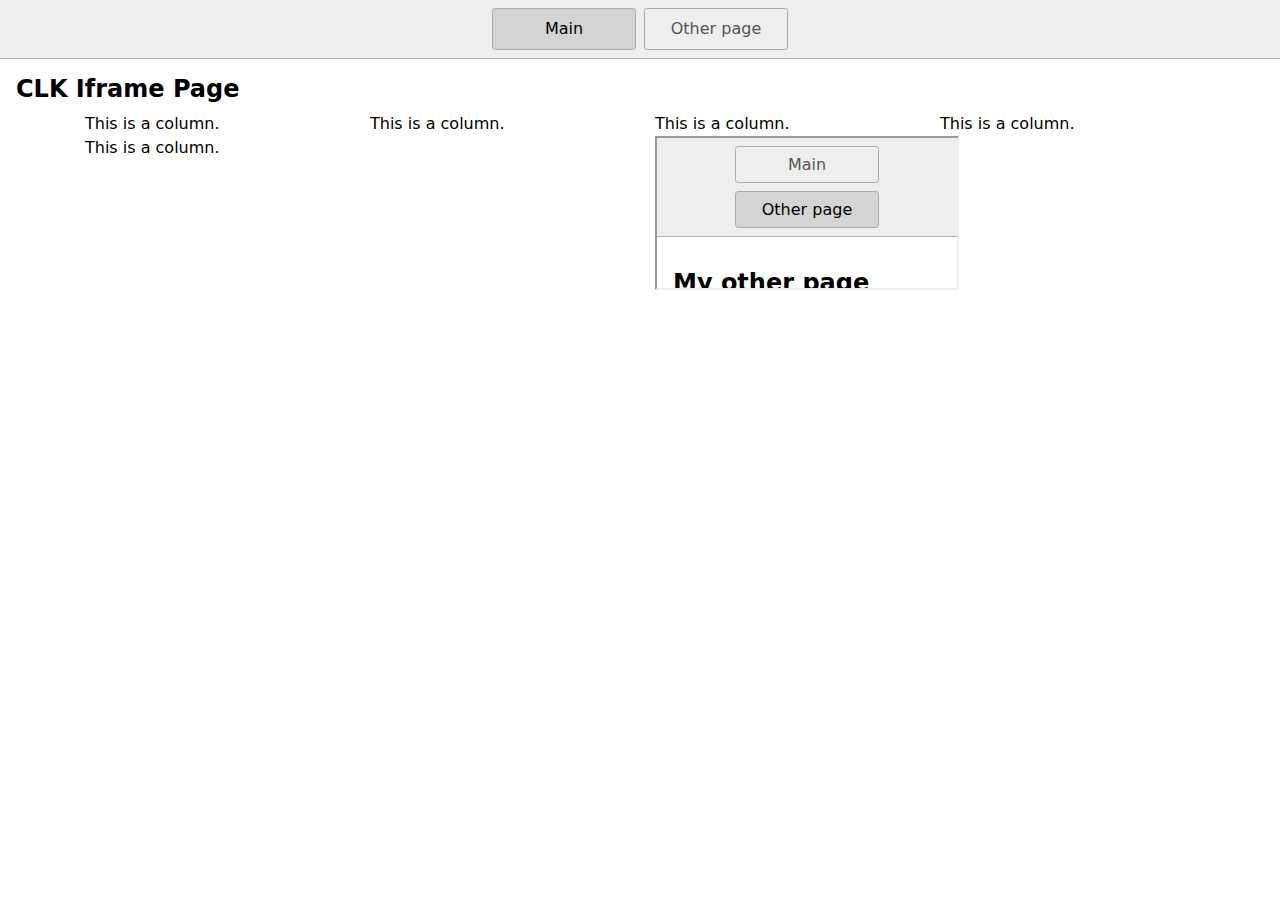
==== index.html @ f5307074 "3 files modified" ====
<!DOCTYPE html>
<html lang="en">
  <head>
    <title>Home</title>
    <meta charset="UTF-8" />
    <meta name="viewport" content="width=device-width" />
    <!--
      Need a visual blank slate?
      Remove all code in `styles.css`!
    -->
    <link
      rel="stylesheet"
      href="https://cdn.jsdelivr.net/npm/bootstrap@4.3.1/dist/css/bootstrap.min.css"
      integrity="sha384-ggOyR0iXCbMQv3Xipma34MD+dH/1fQ784/j6cY/iJTQUOhcWr7x9JvoRxT2MZw1T"
      crossorigin="anonymous"
    />
    <link rel="stylesheet" href="styles.css" />
    <script type="module" src="script.js"></script>
  </head>
  <body>
    <nav>
      <a href="/" aria-current="page">Main</a>
      <a href="/page2.html">Other page</a>
    </nav>
    <main>
      <h1>CLK Iframe Page</h1>
      <div class="container">
        <div class="row">
          <div class="col-sm-6 col-lg-3">
            <div class="panel panel-blue">This is a column.</div>
          </div>
          <div class="col-sm-6 col-lg-3">
            <div class="panel panel-purple">This is a column.</div>
          </div>
          <div class="col-sm-6 col-lg-3">
            <div class="panel panel-blue">This is a column.</div>
          </div>
          <div class="col-sm-6 col-lg-3">
            <div class="panel panel-purple">This is a column.</div>
          </div>
        </div>

        <div class="row">
          <div class="col-sm-6 col-lg-6">
            <div class="panel panel-blue">This is a column.</div>
          </div>
          <div class="col-sm-6 col-lg-6">
            <div class="panel panel-purple"></div>
            <iframe src="page2.html" />
          </div>
        </div>
      </div>
    </main>
  </body>
</html>
a
---- styles.css ----
* {
  box-sizing: border-box;
}

body {
  margin: 0;
  font-family: system-ui, sans-serif;
  color: black;
  background-color: white;
}

nav {
  display: flex;
  flex-wrap: wrap;
  align-items: center;
  justify-content: center;
  padding: 0.5rem;
  gap: 0.5rem;
  border-bottom: solid 1px #aaa;
  background-color: #eee;
}

nav a {
  display: inline-block;
  min-width: 9rem;
  padding: 0.5rem;
  border-radius: 0.2rem;
  border: solid 1px #aaa;
  text-align: center;
  text-decoration: none;
  color: #555;
}

nav a[aria-current='page'] {
  color: #000;
  background-color: #d4d4d4;
}

main {
  padding: 1rem;
}

h1 {
  font-weight: bold;
  font-size: 1.5rem;
}

.tall {
  height: 100em;  
}
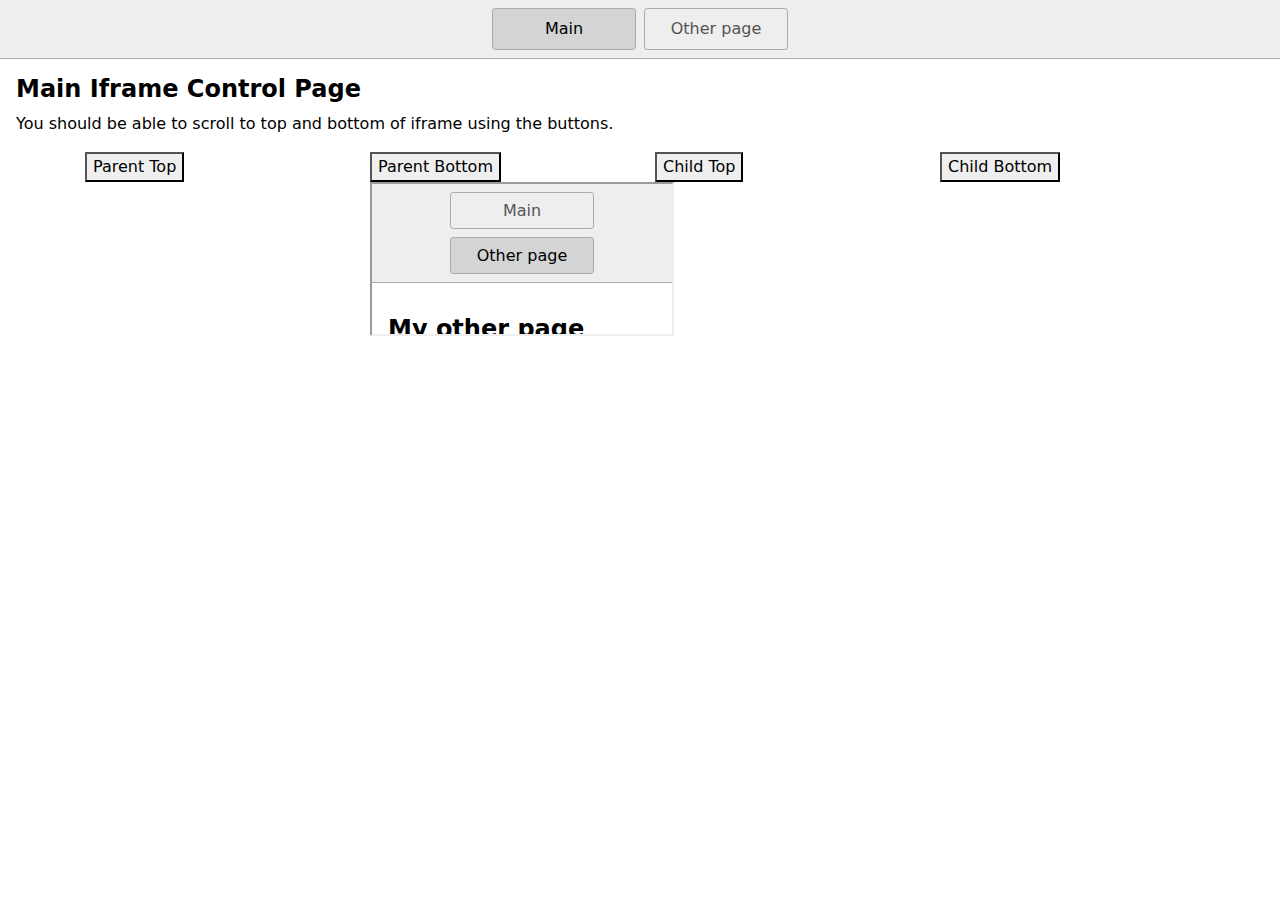
==== commit a17921f0: "1 file modified" ====
--- a/index.html
+++ b/index.html
@@ -23,28 +23,29 @@
       <a href="/page2.html">Other page</a>
     </nav>
     <main>
-      <h1>CLK Iframe Page</h1>
+      <h1>Main Iframe Control Page</h1>
+      <p>
+        You should be able to scroll to top and bottom of iframe using the
+        buttons.
+      </p>
       <div class="container">
         <div class="row">
-          <div class="col-sm-6 col-lg-3">
-            <div class="panel panel-blue">This is a column.</div>
+          <div class="col-3">
+            <button class="panel panel-blue">Parent Top</button>
           </div>
-          <div class="col-sm-6 col-lg-3">
-            <div class="panel panel-purple">This is a column.</div>
+          <div class="col-3">
+            <button class="panel panel-purple">Parent Bottom</button>
           </div>
-          <div class="col-sm-6 col-lg-3">
-            <div class="panel panel-blue">This is a column.</div>
+          <div class="col-3">
+            <button class="panel panel-blue">Child Top</button>
           </div>
-          <div class="col-sm-6 col-lg-3">
-            <div class="panel panel-purple">This is a column.</div>
+          <div class="col-3">
+            <button class="panel panel-purple">Child Bottom</button>
           </div>
         </div>
 
         <div class="row">
-          <div class="col-sm-6 col-lg-6">
-            <div class="panel panel-blue">This is a column.</div>
-          </div>
-          <div class="col-sm-6 col-lg-6">
+          <div class="col-9 offset-3">
             <div class="panel panel-purple"></div>
             <iframe src="page2.html" />
           </div>
@@ -53,4 +54,3 @@
     </main>
   </body>
 </html>
-a
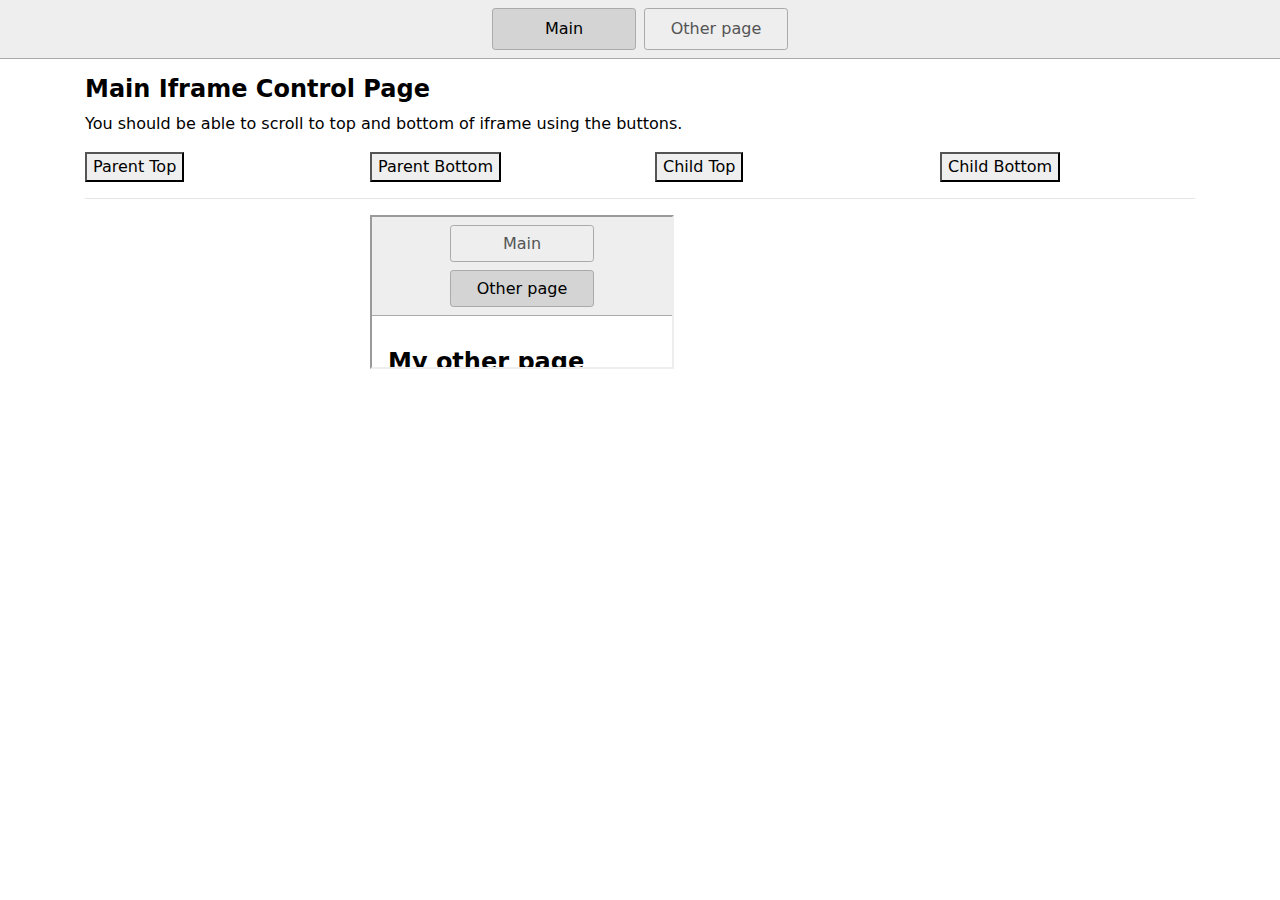
==== commit 685af55a: "2 files modified" ====
--- a/index.html
+++ b/index.html
@@ -23,27 +23,39 @@
       <a href="/page2.html">Other page</a>
     </nav>
     <main>
-      <h1>Main Iframe Control Page</h1>
-      <p>
-        You should be able to scroll to top and bottom of iframe using the
-        buttons.
-      </p>
       <div class="container">
         <div class="row">
+          <div class="col-12">
+            <h1>Main Iframe Control Page</h1>
+            <p>
+              You should be able to scroll to top and bottom of iframe using the
+              buttons.
+            </p>
+          </div>
+        </div>
+        <div class="row">
           <div class="col-3">
-            <button class="panel panel-blue">Parent Top</button>
+            <button class="panel panel-blue" onclick="scrollAction(11)">
+              Parent Top
+            </button>
           </div>
           <div class="col-3">
-            <button class="panel panel-purple">Parent Bottom</button>
+            <button class="panel panel-purple" onclick="scrollAction(2)">
+              Parent Bottom
+            </button>
           </div>
           <div class="col-3">
-            <button class="panel panel-blue">Child Top</button>
+            <button class="panel panel-blue" onclick="scrollAction(3)">
+              Child Top
+            </button>
           </div>
           <div class="col-3">
-            <button class="panel panel-purple">Child Bottom</button>
+            <button class="panel panel-purple" onclick="scrollAction(4)">
+              Child Bottom
+            </button>
           </div>
         </div>
-
+        <hr />
         <div class="row">
           <div class="col-9 offset-3">
             <div class="panel panel-purple"></div>
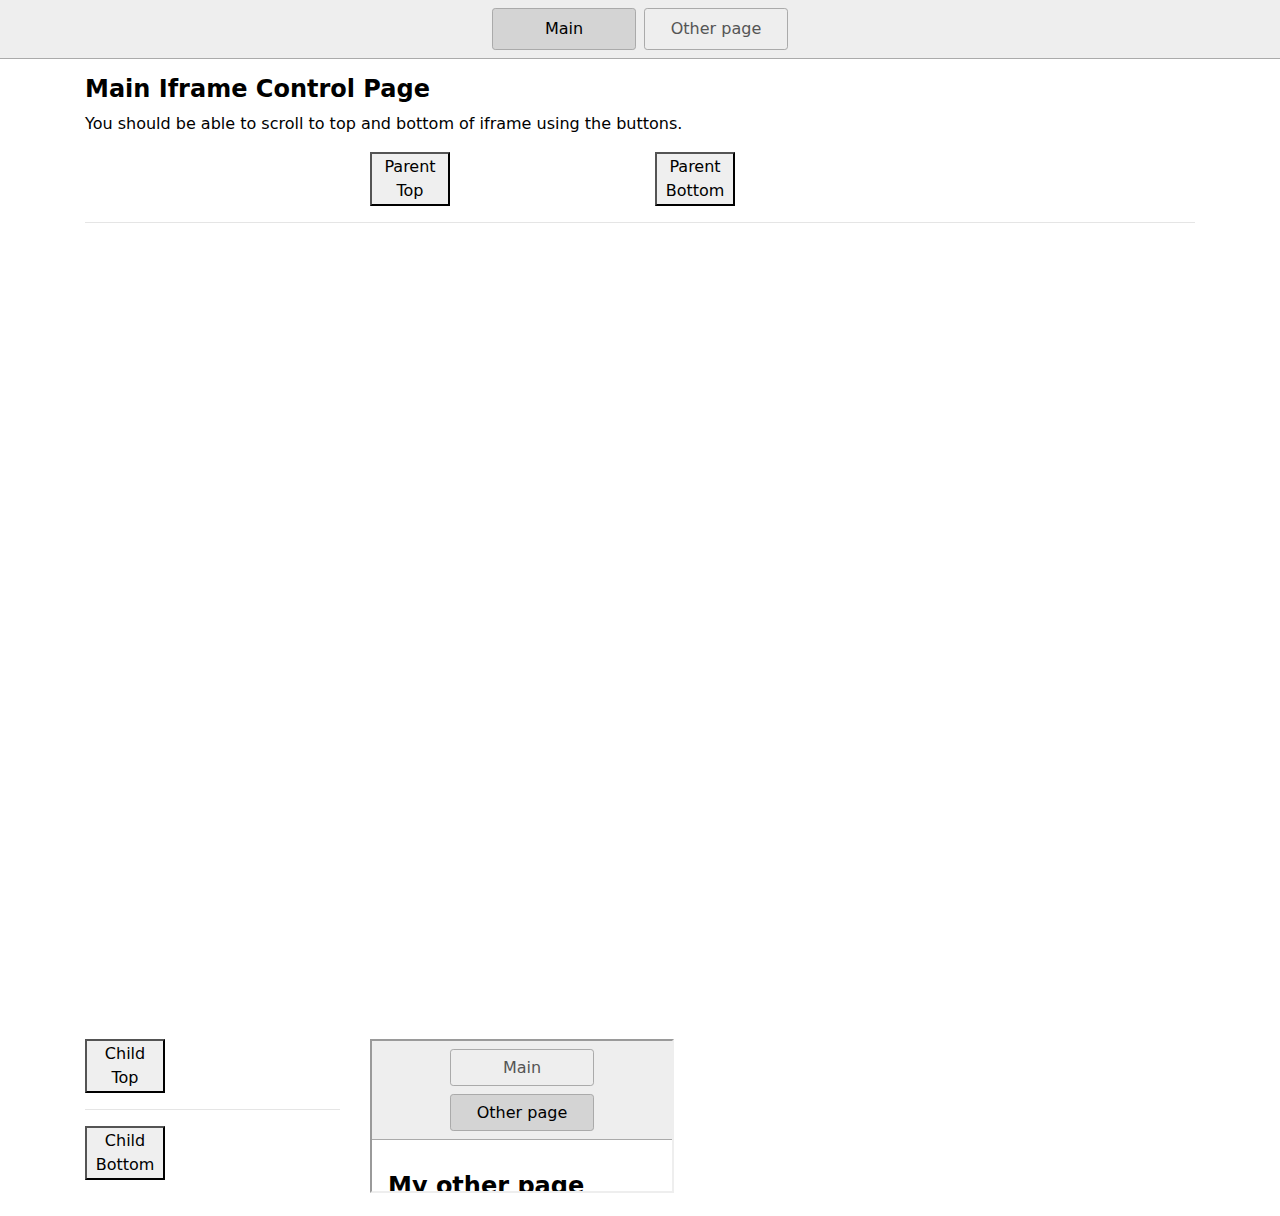
==== commit 57b49cd9: "4 files modified" ====
--- a/index.html
+++ b/index.html
@@ -15,7 +15,7 @@
       crossorigin="anonymous"
     />
     <link rel="stylesheet" href="styles.css" />
-    <script type="module" src="script.js"></script>
+    <script type="text/javascript" src="script.js"></script>
   </head>
   <body>
     <nav>
@@ -34,32 +34,25 @@
           </div>
         </div>
         <div class="row">
-          <div class="col-3">
-            <button class="panel panel-blue" onclick="scrollAction(11)">
-              Parent Top
-            </button>
+          <div class="col-3 offset-3">
+            <button class="panel panel-blue" onclick="scrollAction(1)">Parent Top</button>
           </div>
           <div class="col-3">
-            <button class="panel panel-purple" onclick="scrollAction(2)">
-              Parent Bottom
-            </button>
+            <button class="panel panel-purple" onclick="scrollAction(2)">Parent Bottom</button>
           </div>
-          <div class="col-3">
-            <button class="panel panel-blue" onclick="scrollAction(3)">
-              Child Top
-            </button>
+     
+        </div>
+        <hr class="tall2"/>
+        <div class="row">
+          <div class="col-3"> 
+          <button class="panel panel-blue" onclick="scrollAction(3)">Child Top</button>
+          <hr>
+          <button class="panel panel-purple" onclick="scrollAction(4)">Child Bottom</button>
+        
           </div>
-          <div class="col-3">
-            <button class="panel panel-purple" onclick="scrollAction(4)">
-              Child Bottom
-            </button>
-          </div>
-        </div>
-        <hr />
-        <div class="row">
-          <div class="col-9 offset-3">
+          <div class="col-9">
             <div class="panel panel-purple"></div>
-            <iframe src="page2.html" />
+            <iframe src="page2.html" >
           </div>
         </div>
       </div>
--- a/styles.css
+++ b/styles.css
@@ -46,5 +46,13 @@
 }
 
 .tall {
-  height: 100em;  
+  height: 100em;
 }
+
+.tall2 {
+  height: 50em;
+}
+
+button {
+  width: 5em;
+}
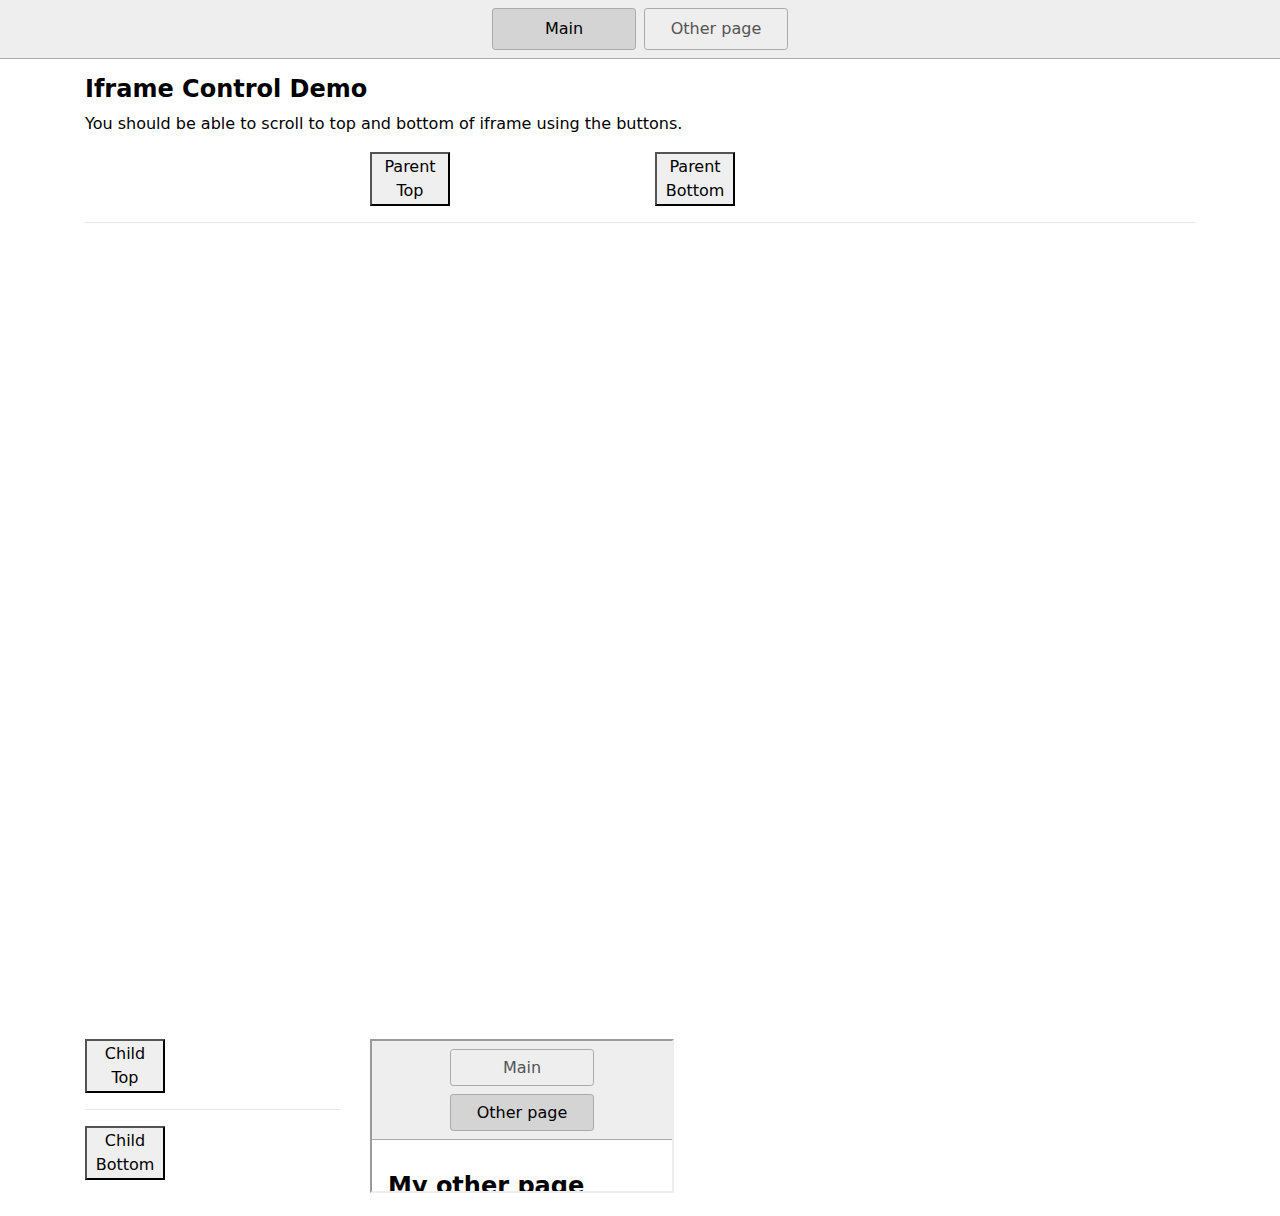
==== commit f97dff9c: "2 files modified" ====
--- a/index.html
+++ b/index.html
@@ -26,7 +26,7 @@
       <div class="container">
         <div class="row">
           <div class="col-12">
-            <h1>Main Iframe Control Page</h1>
+            <h1>Iframe Control Demo</h1>
             <p>
               You should be able to scroll to top and bottom of iframe using the
               buttons.
@@ -52,7 +52,7 @@
           </div>
           <div class="col-9">
             <div class="panel panel-purple"></div>
-            <iframe src="page2.html" >
+            <iframe id="iframe1" src="page2.html" >
           </div>
         </div>
       </div>
